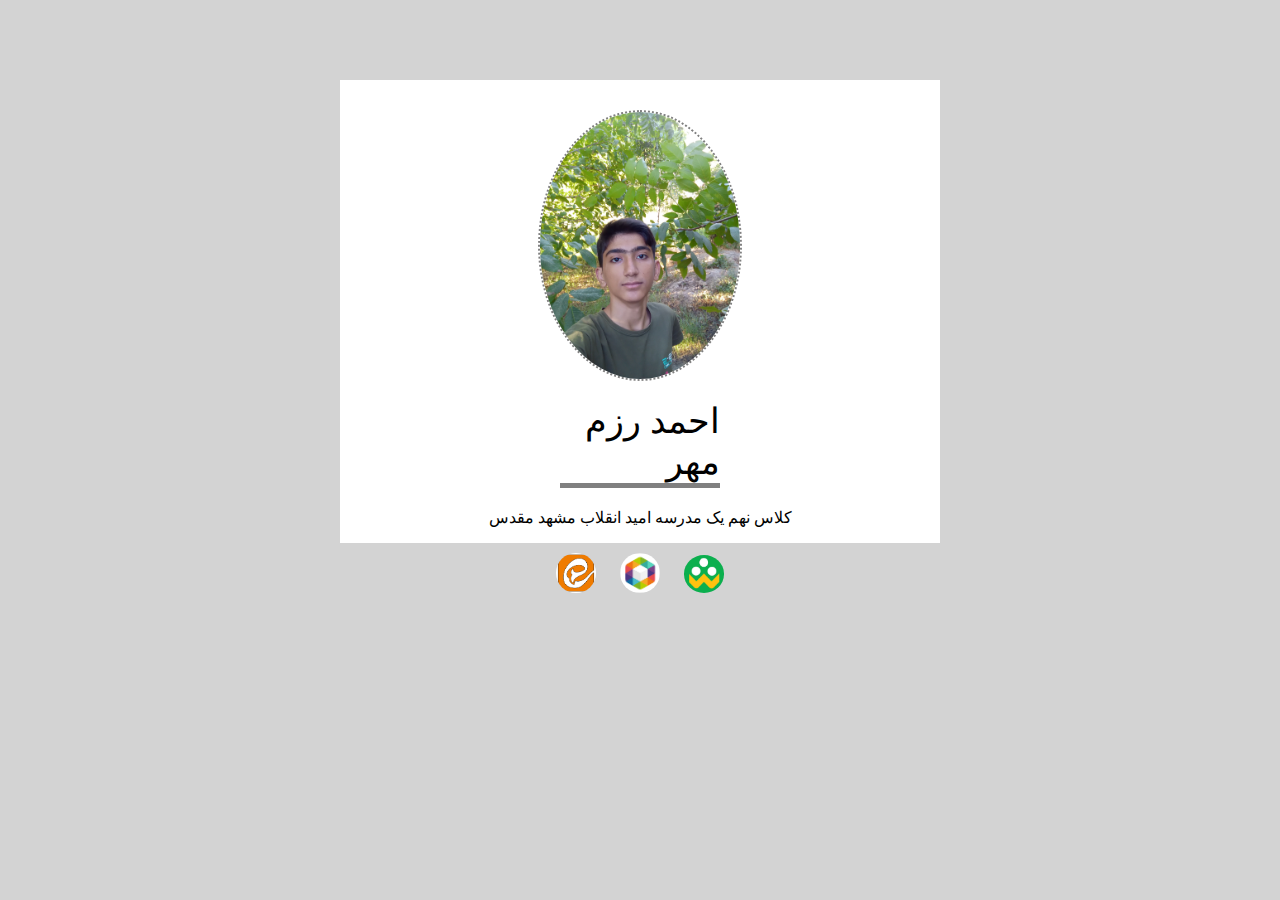
==== abutme.html @ 3d3b285a "1" ====
<!DOCTYPE html>
<html lang="en">
<head>
    <meta charset="UTF-8">
    <meta http-equiv="X-UA-Compatible" content="IE=edge">
    <meta name="viewport" content="width=device-width, initial-scale=1.0">
    <title>abutme</title>
    <link rel="stylesheet" href="css/style2.css">
    <meta name="viewport" content="width=device-width,initial-scale=1,maximum-scale=1,user-scalable=no"> <meta http-equiv="X-UA-Compatible" content="IE=edge,chrome=1"> <meta name="HandheldFriendly" content="true">
</head>
<body dir="rtl">
 <div class="container">
     <img src="img/me.jpg" class="imgme">
     <p class="title">احمد رزم مهر</p>
     <p class="desc">کلاس نهم یک مدرسه امید انقلاب مشهد مقدس</p>
       <div class="socilas">
          <img src="img/sh.jpg">
          <img src="img/r.png">
          <img src="img/i.png">
       </div>
 </div>

</body>
</html>
---- css/style2.css ----
body{
    background-color: lightgray;

}

.container {
    width: 600px;
    height: 500px;
    background-color: white;
    margin: auto;
    margin-top: 80px;
    padding:30px 0 ;
    box-sizing: border-box;
}

.socilas{
    height: 60px;
    background-color: lightgray;
    text-align: center;
}

.socilas img{
    width: 40px; 
    margin: 10px;
    border-radius: 50%;
}

.imgme{
    width: 200px;
    display: block;
    margin: auto;
    border: 2px dotted gray;
    border-radius: 50%;
}

.title{
    margin:20px auto;
    font-size: 35px;
    border-bottom:5px solid gray ;
    width: 160px;
}

.desc{
    text-align: center;
}

/* media Queries: tabled landscape */
@media screen and (max-width:1060px) {
    #primary{ width:67%; }
    #secondary { width:30%; margin-left: 3%; }
}

/* media Queries: tabled portrait */
@media screen and (max-width:768px) {
    #primary {width:100%;}
    #secondary { width: 100%; margin: 0; border:none; }
}
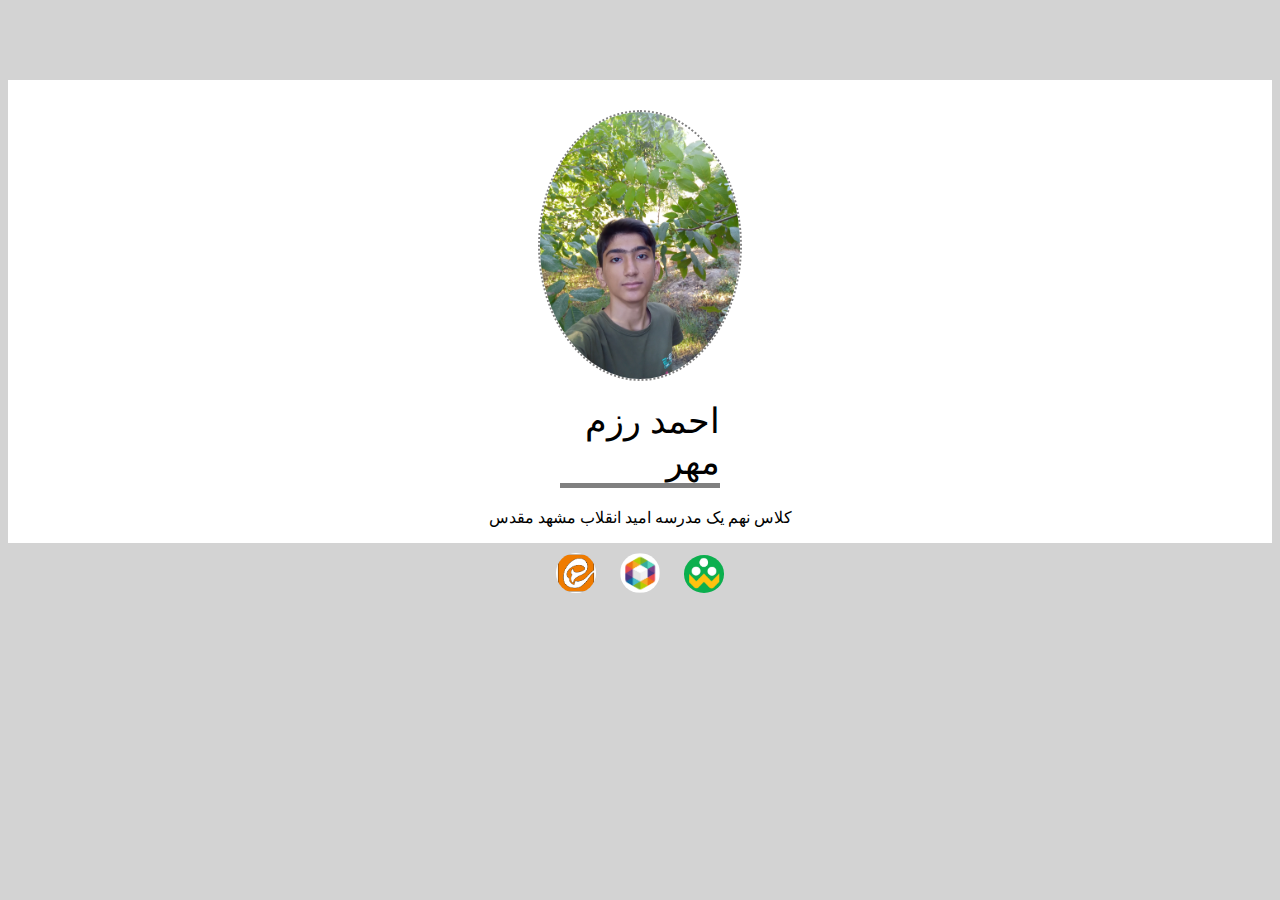
==== commit 6a174c8e: "ris" ====
--- a/abutme.html
+++ b/abutme.html
@@ -6,7 +6,8 @@
     <meta name="viewport" content="width=device-width, initial-scale=1.0">
     <title>abutme</title>
     <link rel="stylesheet" href="css/style2.css">
-    <meta name="viewport" content="width=device-width,initial-scale=1,maximum-scale=1,user-scalable=no"> <meta http-equiv="X-UA-Compatible" content="IE=edge,chrome=1"> <meta name="HandheldFriendly" content="true">
+
+    
 </head>
 <body dir="rtl">
  <div class="container">
@@ -17,7 +18,7 @@
           <img src="img/sh.jpg">
           <img src="img/r.png">
           <img src="img/i.png">
-       </div>
+       </divv>
  </div>
 
 </body>
--- a/css/style2.css
+++ b/css/style2.css
@@ -4,7 +4,7 @@
 }
 
 .container {
-    width: 600px;
+    width: 100%;
     height: 500px;
     background-color: white;
     margin: auto;
@@ -43,15 +43,3 @@
 .desc{
     text-align: center;
 }
-
-/* media Queries: tabled landscape */
-@media screen and (max-width:1060px) {
-    #primary{ width:67%; }
-    #secondary { width:30%; margin-left: 3%; }
-}
-
-/* media Queries: tabled portrait */
-@media screen and (max-width:768px) {
-    #primary {width:100%;}
-    #secondary { width: 100%; margin: 0; border:none; }
-}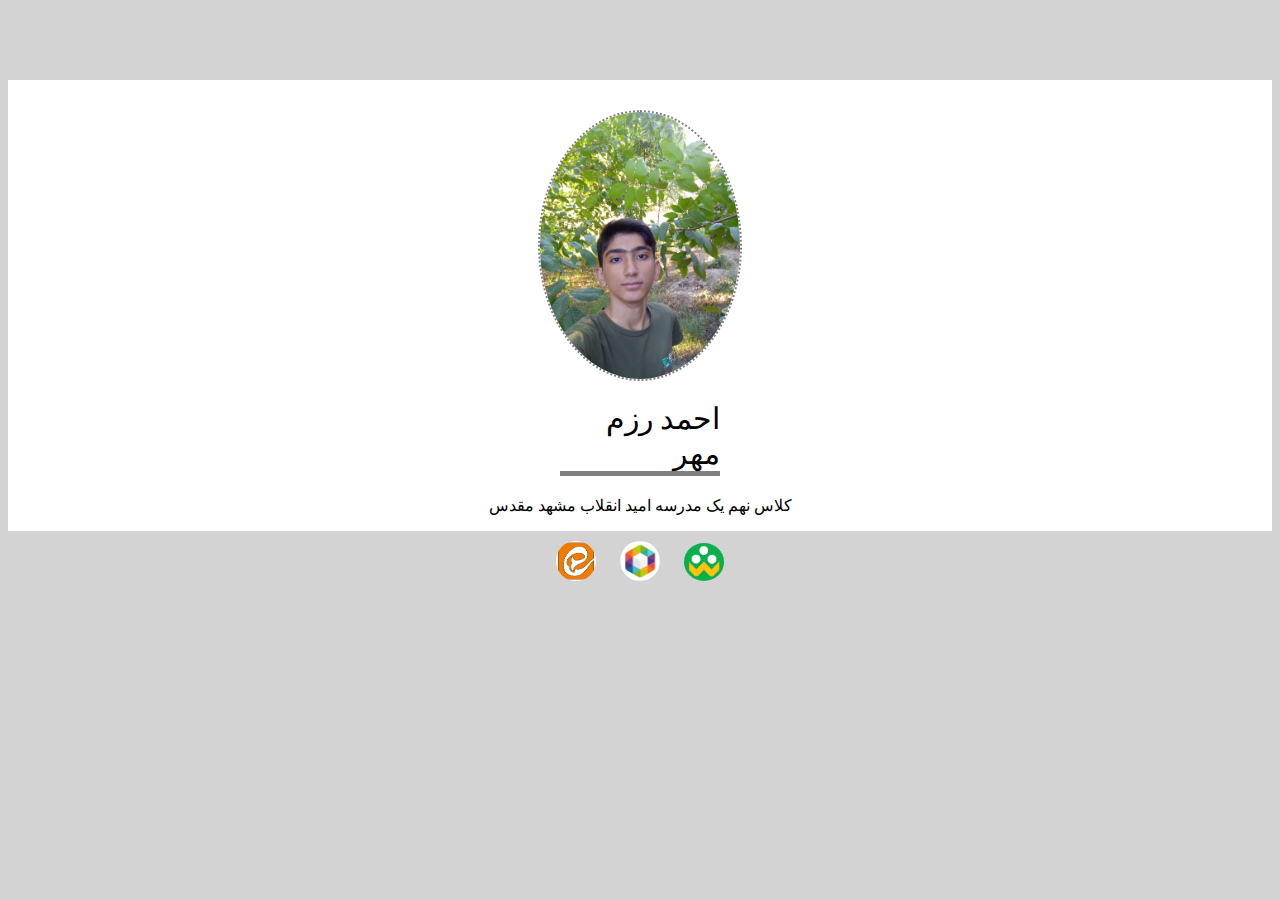
==== commit 4a0ddd1d: "." ====
--- a/abutme.html
+++ b/abutme.html
@@ -15,10 +15,10 @@
      <p class="title">احمد رزم مهر</p>
      <p class="desc">کلاس نهم یک مدرسه امید انقلاب مشهد مقدس</p>
        <div class="socilas">
-          <img src="img/sh.jpg">
-          <img src="img/r.png">
-          <img src="img/i.png">
-       </divv>
+          <a href="https://shad.ir/"><img src="img/sh.jpg"></a>
+          <a href="https://rubika.ir/ahmad_razmmehr"><img src="img/r.png"></a>
+          <a href="https://eitaa.com/"><img src="img/i.png"></a>
+       </div>
  </div>
 
 </body>
--- a/css/style2.css
+++ b/css/style2.css
@@ -35,7 +35,7 @@
 
 .title{
     margin:20px auto;
-    font-size: 35px;
+    font-size: 30px;
     border-bottom:5px solid gray ;
     width: 160px;
 }
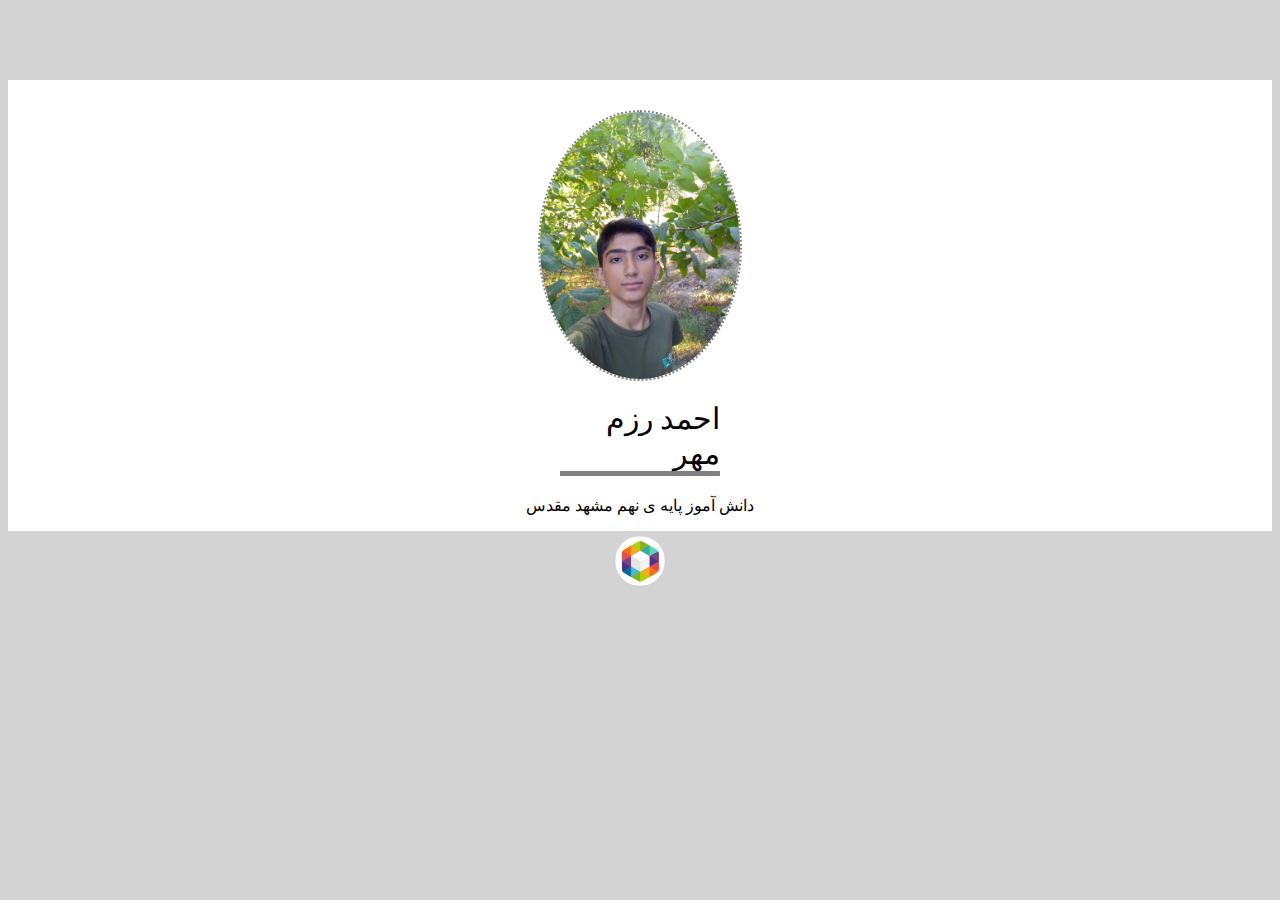
==== commit c5d7fd14: "ادیت" ====
--- a/abutme.html
+++ b/abutme.html
@@ -13,11 +13,9 @@
  <div class="container">
      <img src="img/me.jpg" class="imgme">
      <p class="title">احمد رزم مهر</p>
-     <p class="desc">کلاس نهم یک مدرسه امید انقلاب مشهد مقدس</p>
+     <p class="desc">دانش آموز پایه ی نهم مشهد مقدس</p>
        <div class="socilas">
-          <a href="https://shad.ir/"><img src="img/sh.jpg"></a>
           <a href="https://rubika.ir/ahmad_razmmehr"><img src="img/r.png"></a>
-          <a href="https://eitaa.com/"><img src="img/i.png"></a>
        </div>
  </div>
 
--- a/css/style2.css
+++ b/css/style2.css
@@ -20,8 +20,8 @@
 }
 
 .socilas img{
-    width: 40px; 
-    margin: 10px;
+    width: 50px; 
+    margin: 5px;
     border-radius: 50%;
 }
 
